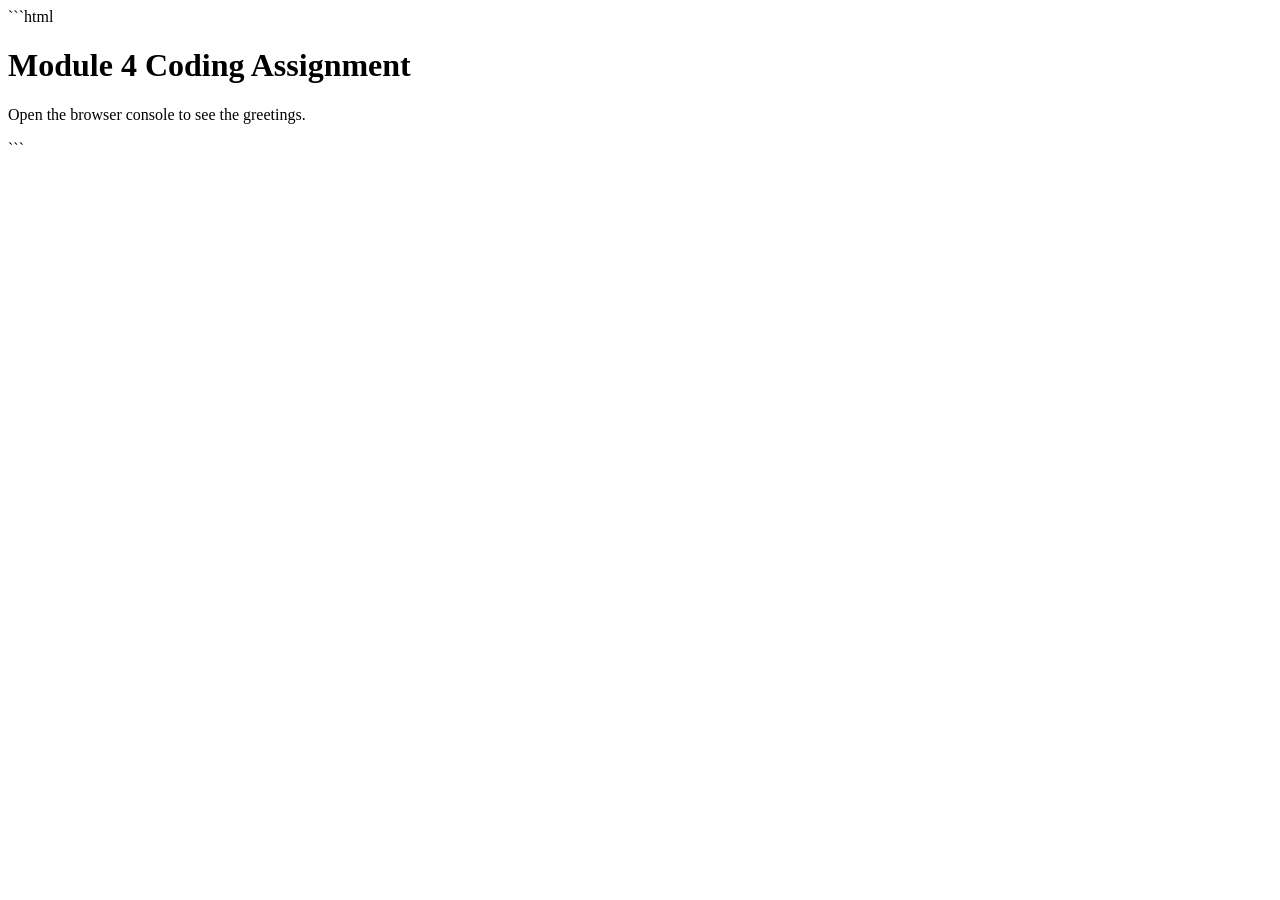
==== module4-solution/index.html @ b0d404fa "Add files via upload" ====
```html
<!DOCTYPE html>
<html lang="en">
<head>
    <meta charset="UTF-8">
    <meta name="viewport" content="width=device-width, initial-scale=1.0">
    <title>Module 4 Assignment</title>
</head>
<body>
    <h1>Module 4 Coding Assignment</h1>
    <p>Open the browser console to see the greetings.</p>

    <script src="SpeakHello.js"></script>
    <script src="SpeakGoodBye.js"></script>
    <script src="script.js"></script>
</body>
</html>
```
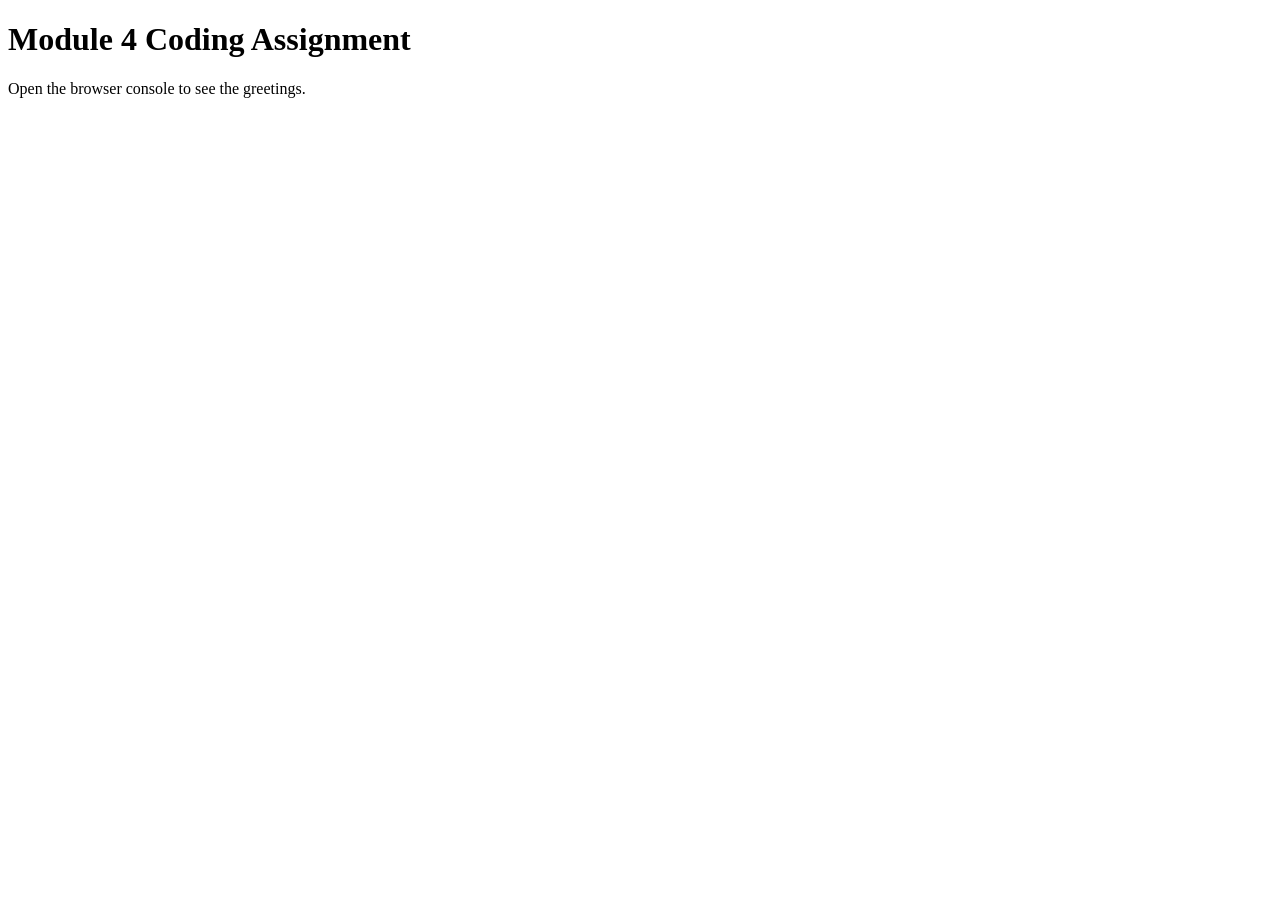
==== commit 7afbdb6f: "Update index.html" ====
--- a/module4-solution/index.html
+++ b/module4-solution/index.html
@@ -1,4 +1,3 @@
-```html
 <!DOCTYPE html>
 <html lang="en">
 <head>
@@ -15,4 +14,3 @@
     <script src="script.js"></script>
 </body>
 </html>
-```
